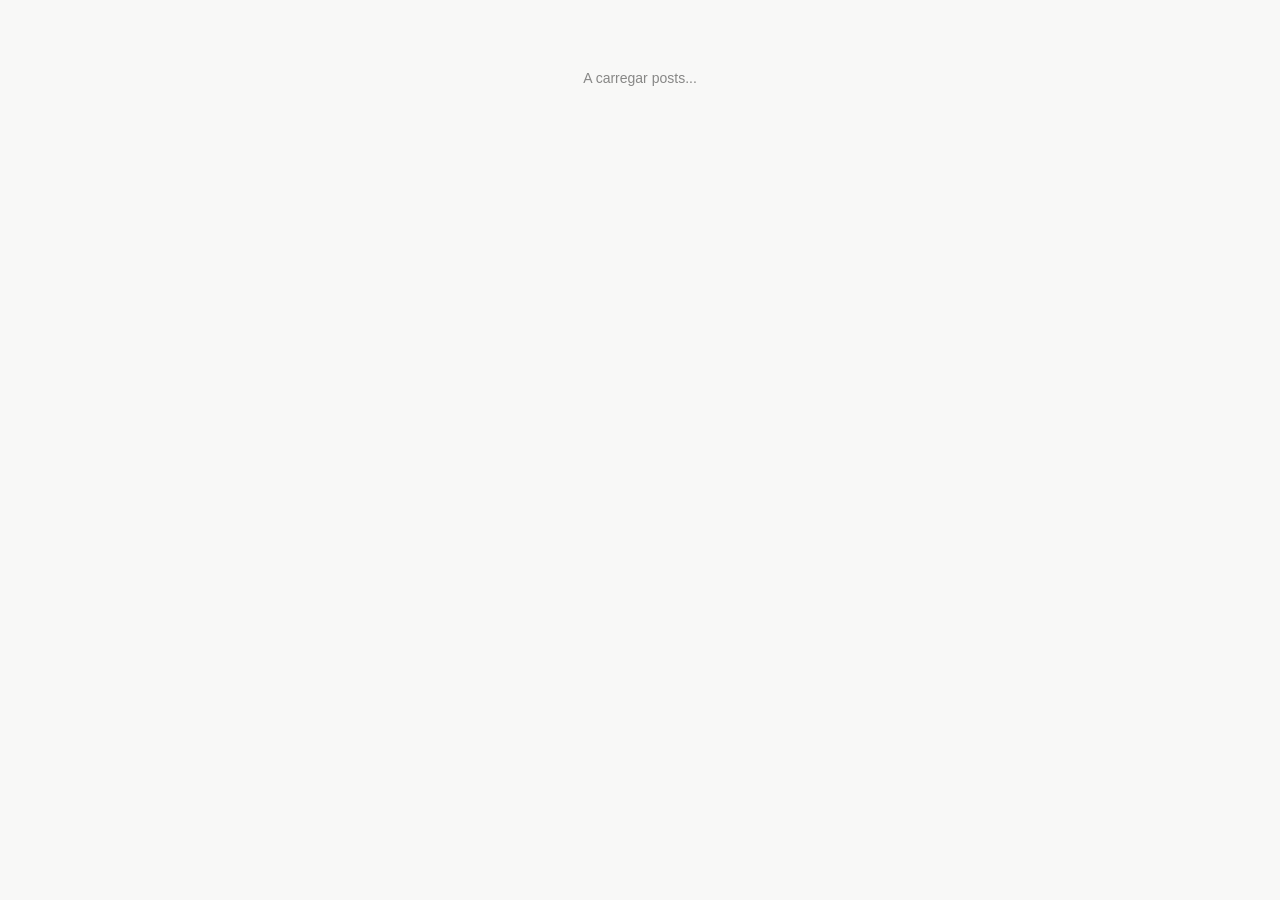
==== frontend/pages/feed.html @ cb121696 "Merge pull request #28 from SRamoras/silva Fix stale data when navigating between pages Add cache: n" ====
<!DOCTYPE html>
<html lang="pt">
<head>
  <meta charset="UTF-8">
  <meta name="viewport" content="width=device-width, initial-scale=1.0">
  <title>InstaPet – Feed</title>
  <link rel="stylesheet" href="../style.css">
</head>
<body>

  <nav-bar logo="🐾 InstaPet"></nav-bar>

  <div class="layout">

    <aside class="sidebar" id="left-sidebar-container"></aside>

    <main class="feed" id="feed-container">
      <p class="feed__status">A carregar posts...</p>
    </main>

    <aside class="sidebar">
      <feed-sidebar-right></feed-sidebar-right>
    </aside>

  </div>

  <app-footer></app-footer>

  <script type="module">
    import '../webcomponent/layout/navbar.js';
    import '../webcomponent/layout/footer.js';
    import '../webcomponent/ui/button.js';
    import '../webcomponent/ui/postcard.js';
    import '../webcomponent/feed/feed-sidebar-left/feed-sidebar-left.js';
    import '../webcomponent/feed/feed-sidebar-right/feed-sidebar-right.js';
    import '../webcomponent/feed/post-form/post-form.js';
    import { getPosts, likePost, unlikePost, savePost, unsavePost, createPost } from '../services/posts.js';
    import { getMe } from '../services/users.js';

    if (!localStorage.getItem('token')) {
      window.location.replace('/pages/login.html');
    }

    const feedContainer         = document.getElementById('feed-container');
    const leftSidebarContainer  = document.getElementById('left-sidebar-container');

    let currentUser = null;

    async function loadSidebar() {
      const sidebar = document.createElement('feed-sidebar-left');
      try {
        currentUser = await getMe();
        sidebar.setAttribute('username',     currentUser.username ?? '');
        sidebar.setAttribute('display-name', currentUser.display_name ?? currentUser.username ?? '');
        sidebar.setAttribute('avatar',       currentUser.avatar_url ?? '');
        sidebar.setAttribute('likes',        currentUser.like_count ?? '0');
        sidebar.setAttribute('followers',    currentUser.follower_count ?? '0');
        sidebar.setAttribute('following',    currentUser.following_count ?? '0');
      } catch (err) {
        if (err.status === 401) {
          localStorage.removeItem('token');
          window.location.replace('/pages/login.html');
          return;
        }
      }
      leftSidebarContainer.appendChild(sidebar);
    }

    function buildPostCard(post) {
      const card = document.createElement('post-card');
      card.setAttribute('post-id',      post.id);
      card.setAttribute('username',     post.author_username ?? 'user');
      card.setAttribute('avatar',       post.author_avatar_url ?? '');
      card.setAttribute('caption',      post.content ?? '');
      card.setAttribute('image',        post.image_url ?? '');
      card.setAttribute('likes',        post.like_count ?? 0);
      card.setAttribute('comments',     post.comment_count ?? 0);
      card.setAttribute('liked-by-me',  post.liked_by_me ? 'true' : 'false');
      card.setAttribute('saved-by-me',  post.saved_by_me ? 'true' : 'false');
      card.setAttribute('tags',         JSON.stringify(post.tags ?? []));
      return card;
    }

    async function loadFeed() {
      try {
        const posts = await getPosts();
        feedContainer.innerHTML = '';

        const form = document.createElement('post-form');
        if (currentUser) {
          form.setAttribute('username',     currentUser.username ?? '');
          form.setAttribute('display-name', currentUser.display_name ?? currentUser.username ?? '');
          form.setAttribute('avatar',       currentUser.avatar_url ?? '');
        }
        feedContainer.appendChild(form);

        if (!posts.length) {
          const empty = document.createElement('p');
          empty.className = 'feed__status';
          empty.textContent = 'Nenhum post ainda. Seja o primeiro!';
          feedContainer.appendChild(empty);
          return;
        }

        posts.forEach(post => feedContainer.appendChild(buildPostCard(post)));
      } catch {
        feedContainer.innerHTML = '<p class="feed__status feed__status--error">Erro ao carregar posts.</p>';
      }
    }

    document.addEventListener('post-submit', async (e) => {
      try {
        const newPost = await createPost({ content: e.detail.content, image_url: e.detail.image_url, tags: e.detail.tags ?? [] });
        document.dispatchEvent(new Event('post-created'));

        const card = buildPostCard({
          ...newPost,
          author_username: currentUser?.username ?? '',
          liked_by_me: false,
          saved_by_me: false,
        });

        const form = feedContainer.querySelector('post-form');
        form.insertAdjacentElement('afterend', card);
      } catch (err) {
        console.error('create post error', err);
        document.dispatchEvent(new Event('post-create-error'));
      }
    });

    document.addEventListener('post-like', async (e) => {
      try {
        if (e.detail.liked) await likePost(e.detail.postId);
        else await unlikePost(e.detail.postId);
      } catch (err) { console.error('like error', err); }
    });

    document.addEventListener('post-save', async (e) => {
      try {
        if (e.detail.saved) await savePost(e.detail.postId);
        else await unsavePost(e.detail.postId);
      } catch (err) { console.error('save error', err); }
    });

    document.addEventListener('sidebar-follow-change', (e) => {
      const statValues = document.querySelectorAll('.feed-sidebar-left__stat-value');
      const followingEl = statValues[2];
      if (followingEl) {
        const current = parseInt(followingEl.textContent || '0');
        followingEl.textContent = Math.max(0, current + (e.detail.followed ? 1 : -1));
      }
    });

    window.addEventListener('pageshow', async (e) => {
      const stale = sessionStorage.getItem('feed-stale') === '1';
      if (e.persisted || stale) {
        sessionStorage.removeItem('feed-stale');
        leftSidebarContainer.innerHTML = '';
        await loadSidebar();
        await loadFeed();
      }
    });

    await loadSidebar();
    loadFeed();
  </script>

</body>
</html>
---- frontend/style.css ----
@import url('webcomponent/css/variables.css');
@import url('https://fonts.googleapis.com/css2?family=Material+Symbols+Outlined:opsz,wght,FILL,GRAD@20..48,100..700,0..1,-50..200');

*, *::before, *::after {
  margin: 0;
  padding: 0;
  box-sizing: border-box;
}


body {
  font-family: -apple-system, BlinkMacSystemFont, 'Segoe UI', Roboto, 'Helvetica Neue', sans-serif;
  background: var(--bg);
  color: var(--text);
  line-height: 1.5;
}

/* ── Layout ── */
.layout {
  display: flex;
  gap: 24px;
  max-width: 1050px;
  margin: 28px auto;
  padding: 0 16px;
  align-items: flex-start;
}

.feed {
  flex: 1;
  min-width: 0;
}

.sidebar {
  width: 250px;
  flex-shrink: 0;
  display: flex;
  flex-direction: column;
  gap: 16px;
}

.sidebar-title {
  font-size: 11px;
  font-weight: 700;
  color: var(--text-muted);
  text-transform: uppercase;
  letter-spacing: 0.1em;
  padding: 0 4px;
}

@media (max-width: 768px) {
  .layout {
    flex-direction: column;
    margin: 12px auto;
    gap: 0;
    padding: 0 12px;
  }

  .sidebar {
    display: none;
  }

  .feed {
    width: 100%;
  }

  .profile-layout {
    margin: 12px auto;
    padding: 0 12px;
  }
}

/* ── Auth pages ── */
.auth-page {
  min-height: 100vh;
  display: flex;
  flex-direction: column;
  align-items: center;
  justify-content: center;
  gap: 24px;
  background: var(--bg);
  padding: 24px 16px;
}

@media (max-width: 600px) {
  .auth-page {
    justify-content: flex-start;
    padding: 32px 12px;
    gap: 20px;
  }
}

.auth-page__brand {
  display: flex;
  flex-direction: column;
  align-items: center;
  gap: 4px;
}

.auth-page__logo {
  font-size: 28px;
  font-weight: 800;
  color: var(--text);
  letter-spacing: -0.5px;
}

.auth-page__tagline {
  font-size: 14px;
  color: var(--text-muted);
}

/* ── Avatar initials fallback ── */
.avatar-initials {
  display: flex;
  align-items: center;
  justify-content: center;
  background: var(--color-contrast);
  color: var(--text-muted);
  font-weight: 700;
  font-size: 14px;
  border-radius: 50%;
  flex-shrink: 0;
  user-select: none;
}

/* ── Feed states ── */
.feed__status {
  padding: 40px 24px;
  text-align: center;
  font-size: 14px;
  color: var(--text-muted);
}

.feed__status--error {
  color: #D05050;
}

/* ── Profile layout (centered, no sidebar) ── */
.profile-layout {
  max-width: 660px;
  margin: 28px auto;
  padding: 0 16px;
  min-height: calc(100vh - 62px - 28px);
}

/* ── Comments section ── */
.comments-section {
  background: var(--surface);
  border-radius: var(--radius-md);
  padding: 16px;
  margin-top: 16px;
  box-shadow: var(--shadow-sm);
}

.comments-section__title {
  margin: 0 0 12px;
  font-size: 15px;
  font-weight: 700;
  color: var(--text);
}

.comments-list {
  display: flex;
  flex-direction: column;
  gap: 14px;
  margin-top: 12px;
}

.comment-item {
  display: flex;
  gap: 10px;
  align-items: flex-start;
}

.comment-item__avatar {
  width: 32px;
  height: 32px;
  border-radius: 50%;
  object-fit: cover;
  flex-shrink: 0;
  border: 1.5px solid var(--border);
}

.comment-item__body {
  display: flex;
  flex-direction: column;
  gap: 2px;
}

.comment-item__username {
  font-size: 13px;
  font-weight: 700;
  color: var(--text);
}

.comment-item__text {
  margin: 0;
  font-size: 14px;
  color: var(--text);
  line-height: 1.4;
}

/* ── Search page ── */
.search-bar {
  display: flex;
  gap: 8px;
  margin-bottom: 20px;
}

.search-bar__input {
  flex: 1;
  padding: 11px 16px;
  border: 1.5px solid var(--border);
  border-radius: var(--radius-sm);
  font-size: 14px;
  font-family: inherit;
  color: var(--text);
  outline: none;
  background: var(--surface);
  transition: border-color 0.2s;
}

.search-bar__input:focus {
  border-color: var(--color-primary);
}

.search-bar__btn {
  padding: 11px 22px;
  background: var(--color-primary);
  color: #fff;
  border: none;
  border-radius: var(--radius-sm);
  font-size: 14px;
  font-weight: 600;
  font-family: inherit;
  cursor: pointer;
  transition: background 0.15s;
  white-space: nowrap;
}

.search-bar__btn:hover {
  background: var(--color-dark);
}

.search-results__count {
  font-size: 13px;
  color: var(--text-muted);
  margin: 0 0 12px;
}

.popular-tags {
  display: flex;
  flex-direction: column;
  gap: 8px;
  margin-top: 8px;
}

.tag-chip {
  padding: 9px 14px;
  background: var(--surface);
  border: 1.5px solid var(--border);
  border-radius: var(--radius-full);
  font-size: 13px;
  font-family: inherit;
  color: var(--text);
  cursor: pointer;
  text-align: left;
  transition: background 0.15s, border-color 0.15s, color 0.15s;
}

.tag-chip:hover {
  background: var(--color-light);
  border-color: var(--color-primary);
  color: var(--color-dark);
}
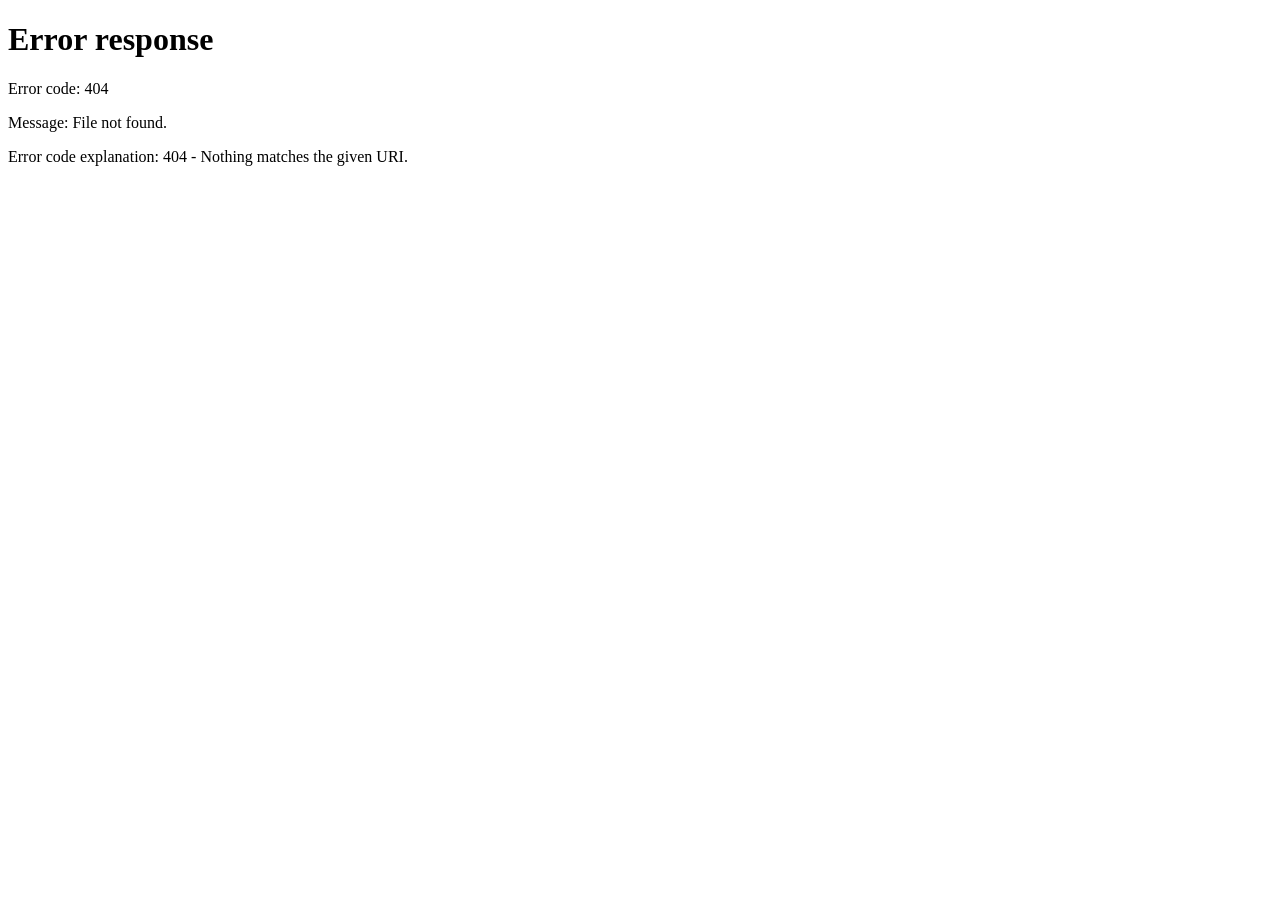
==== commit 997ef59c: "feat: add feed filter select, followers/following popup on profile stats" ====
--- a/frontend/pages/feed.html
+++ b/frontend/pages/feed.html
@@ -8,7 +8,7 @@
 </head>
 <body>
 
-  <nav-bar logo="🐾 InstaPet"></nav-bar>
+  <nav-bar></nav-bar>
 
   <div class="layout">
 
@@ -34,8 +34,8 @@
     import '../webcomponent/feed/feed-sidebar-left/feed-sidebar-left.js';
     import '../webcomponent/feed/feed-sidebar-right/feed-sidebar-right.js';
     import '../webcomponent/feed/post-form/post-form.js';
-    import { getPosts, likePost, unlikePost, savePost, unsavePost, createPost } from '../services/posts.js';
-    import { getMe } from '../services/users.js';
+    import { getPosts, getFeedPosts, likePost, unlikePost, savePost, unsavePost, createPost } from '../services/posts.js';
+    import { getMe, followUser, unfollowUser } from '../services/users.js';
 
     if (!localStorage.getItem('token')) {
       window.location.replace('/pages/login.html');
@@ -44,7 +44,8 @@
     const feedContainer         = document.getElementById('feed-container');
     const leftSidebarContainer  = document.getElementById('left-sidebar-container');
 
-    let currentUser = null;
+    let currentUser   = null;
+    let currentFilter = 'all';
 
     async function loadSidebar() {
       const sidebar = document.createElement('feed-sidebar-left');
@@ -67,24 +68,47 @@
     }
 
     function buildPostCard(post) {
+      const isOwn = currentUser && post.author_username === currentUser.username;
       const card = document.createElement('post-card');
-      card.setAttribute('post-id',      post.id);
-      card.setAttribute('username',     post.author_username ?? 'user');
-      card.setAttribute('avatar',       post.author_avatar_url ?? '');
-      card.setAttribute('caption',      post.content ?? '');
-      card.setAttribute('image',        post.image_url ?? '');
-      card.setAttribute('likes',        post.like_count ?? 0);
-      card.setAttribute('comments',     post.comment_count ?? 0);
-      card.setAttribute('liked-by-me',  post.liked_by_me ? 'true' : 'false');
-      card.setAttribute('saved-by-me',  post.saved_by_me ? 'true' : 'false');
-      card.setAttribute('tags',         JSON.stringify(post.tags ?? []));
+      card.setAttribute('post-id',         post.id);
+      card.setAttribute('username',        post.author_username ?? 'user');
+      card.setAttribute('avatar',          post.author_avatar_url ?? '');
+      card.setAttribute('caption',         post.content ?? '');
+      card.setAttribute('image',           post.image_url ?? '');
+      card.setAttribute('likes',           post.like_count ?? 0);
+      card.setAttribute('comments',        post.comment_count ?? 0);
+      card.setAttribute('liked-by-me',     post.liked_by_me ? 'true' : 'false');
+      card.setAttribute('saved-by-me',     post.saved_by_me ? 'true' : 'false');
+      card.setAttribute('followed-author', post.author_followed_by_me ? 'true' : 'false');
+      card.setAttribute('own-post',        isOwn ? 'true' : 'false');
+      card.setAttribute('tags',            JSON.stringify(post.tags ?? []));
       return card;
     }
 
+    function buildFeedHeader() {
+      const header = document.createElement('div');
+      header.className = 'feed-header';
+      header.innerHTML = `
+        <select class="feed-filter-select" aria-label="Filtrar feed">
+          <option value="all">Todos os posts</option>
+          <option value="following">A seguir</option>
+        </select>
+      `;
+      const select = header.querySelector('.feed-filter-select');
+      select.value = currentFilter;
+      select.addEventListener('change', async () => {
+        currentFilter = select.value;
+        await loadFeed();
+      });
+      return header;
+    }
+
     async function loadFeed() {
       try {
-        const posts = await getPosts();
+        const posts = currentFilter === 'following' ? await getFeedPosts() : await getPosts();
+
         feedContainer.innerHTML = '';
+        feedContainer.appendChild(buildFeedHeader());
 
         const form = document.createElement('post-form');
         if (currentUser) {
@@ -97,7 +121,9 @@
         if (!posts.length) {
           const empty = document.createElement('p');
           empty.className = 'feed__status';
-          empty.textContent = 'Nenhum post ainda. Seja o primeiro!';
+          empty.innerHTML = currentFilter === 'following'
+            ? 'Ainda não segues ninguém. Muda para <strong>Todos os posts</strong> para descobrir utilizadores!'
+            : 'Ainda não há posts.';
           feedContainer.appendChild(empty);
           return;
         }
@@ -126,6 +152,14 @@
         console.error('create post error', err);
         document.dispatchEvent(new Event('post-create-error'));
       }
+    });
+
+    document.addEventListener('post-follow', async (e) => {
+      try {
+        if (e.detail.followed) await followUser(e.detail.username);
+        else await unfollowUser(e.detail.username);
+        sessionStorage.setItem('feed-stale', '1');
+      } catch (err) { console.error('follow error', err); }
     });
 
     document.addEventListener('post-like', async (e) => {
--- a/frontend/style.css
+++ b/frontend/style.css
@@ -19,7 +19,7 @@
 .layout {
   display: flex;
   gap: 24px;
-  max-width: 1050px;
+  max-width: 1320px;
   margin: 28px auto;
   padding: 0 16px;
   align-items: flex-start;
@@ -31,11 +31,15 @@
 }
 
 .sidebar {
-  width: 250px;
+  width: 300px;
   flex-shrink: 0;
   display: flex;
   flex-direction: column;
   gap: 16px;
+  position: sticky;
+  top: 80px;
+  max-height: calc(100vh - 96px);
+  overflow-y: auto;
 }
 
 .sidebar-title {
@@ -96,11 +100,10 @@
   gap: 4px;
 }
 
-.auth-page__logo {
-  font-size: 28px;
-  font-weight: 800;
-  color: var(--text);
-  letter-spacing: -0.5px;
+.auth-page__logo-img {
+  height: 70px;
+  width: auto;
+  display: block;
 }
 
 .auth-page__tagline {
@@ -132,6 +135,30 @@
 
 .feed__status--error {
   color: #D05050;
+}
+
+.feed-header {
+  display: flex;
+  justify-content: flex-end;
+  margin-bottom: 12px;
+}
+
+.feed-filter-select {
+  font-size: 13px;
+  font-weight: 600;
+  font-family: inherit;
+  color: var(--text);
+  background: var(--surface);
+  border: 1.5px solid var(--border-md);
+  border-radius: var(--radius-sm);
+  padding: 6px 10px;
+  cursor: pointer;
+  outline: none;
+  transition: border-color 0.15s;
+}
+
+.feed-filter-select:focus {
+  border-color: var(--color-primary);
 }
 
 /* ── Profile layout (centered, no sidebar) ── */
